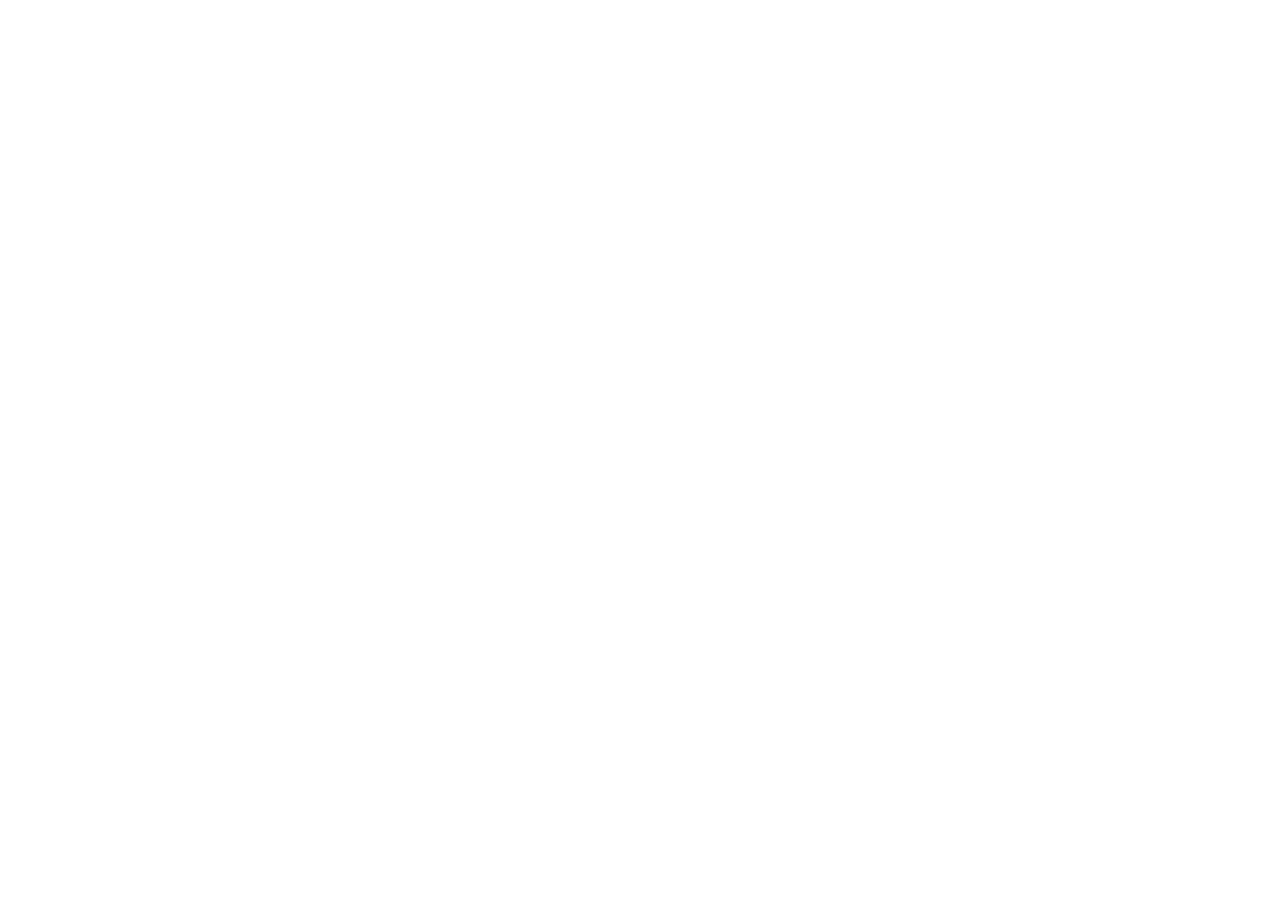
==== index.html @ 5516a7c1 "first commit" ====
<!DOCTYPE html>
<html lang="en">
<head>
    <meta charset="UTF-8">
    <meta name="viewport" content="width=device-width, initial-scale=1.0">
    <title>Document</title>
</head>
<body>
   
</body>
</html>
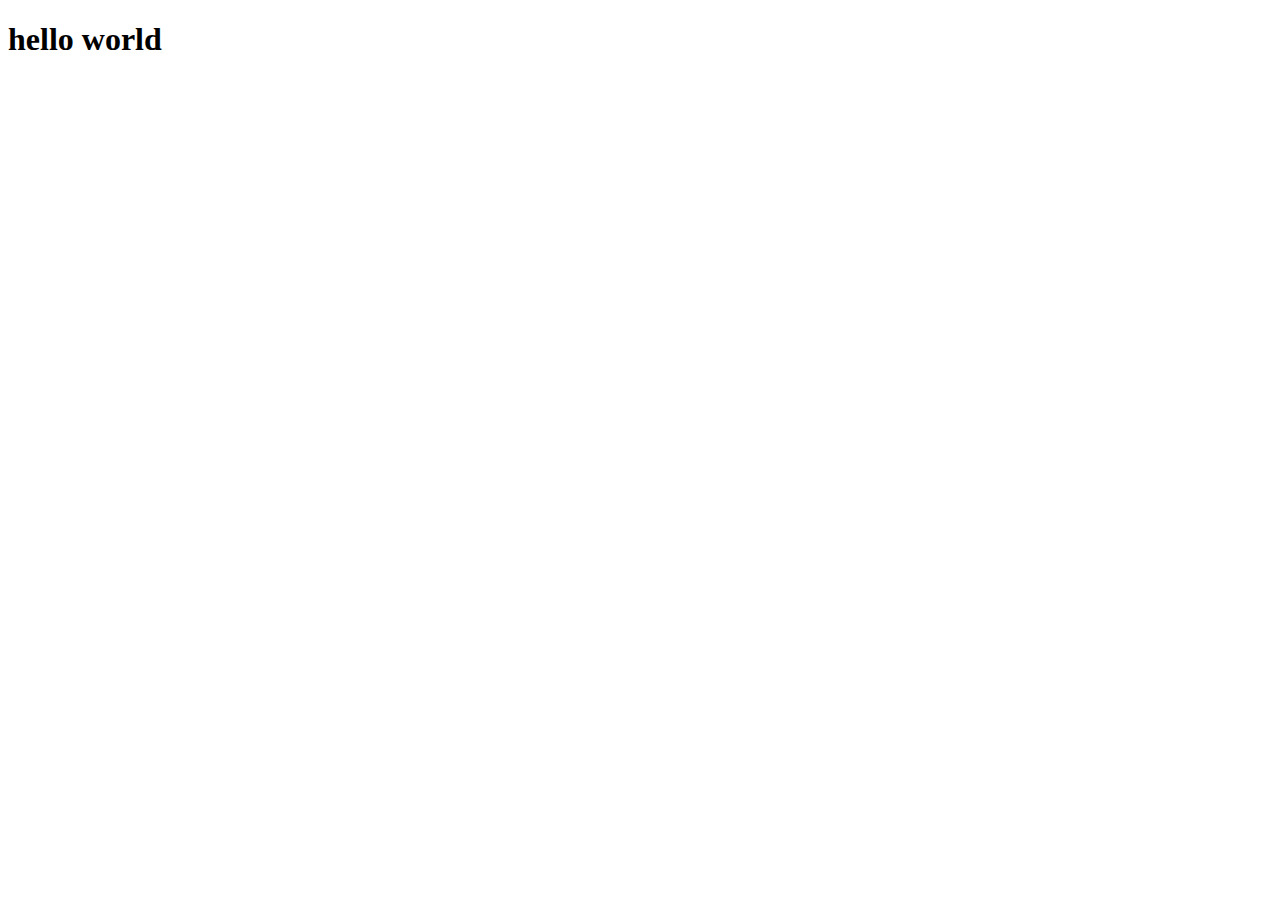
==== commit 3ad48d89: "edited index.html" ====
--- a/index.html
+++ b/index.html
@@ -6,6 +6,6 @@
     <title>Document</title>
 </head>
 <body>
-   
+   <h1>hello world</h1>
 </body>
 </html>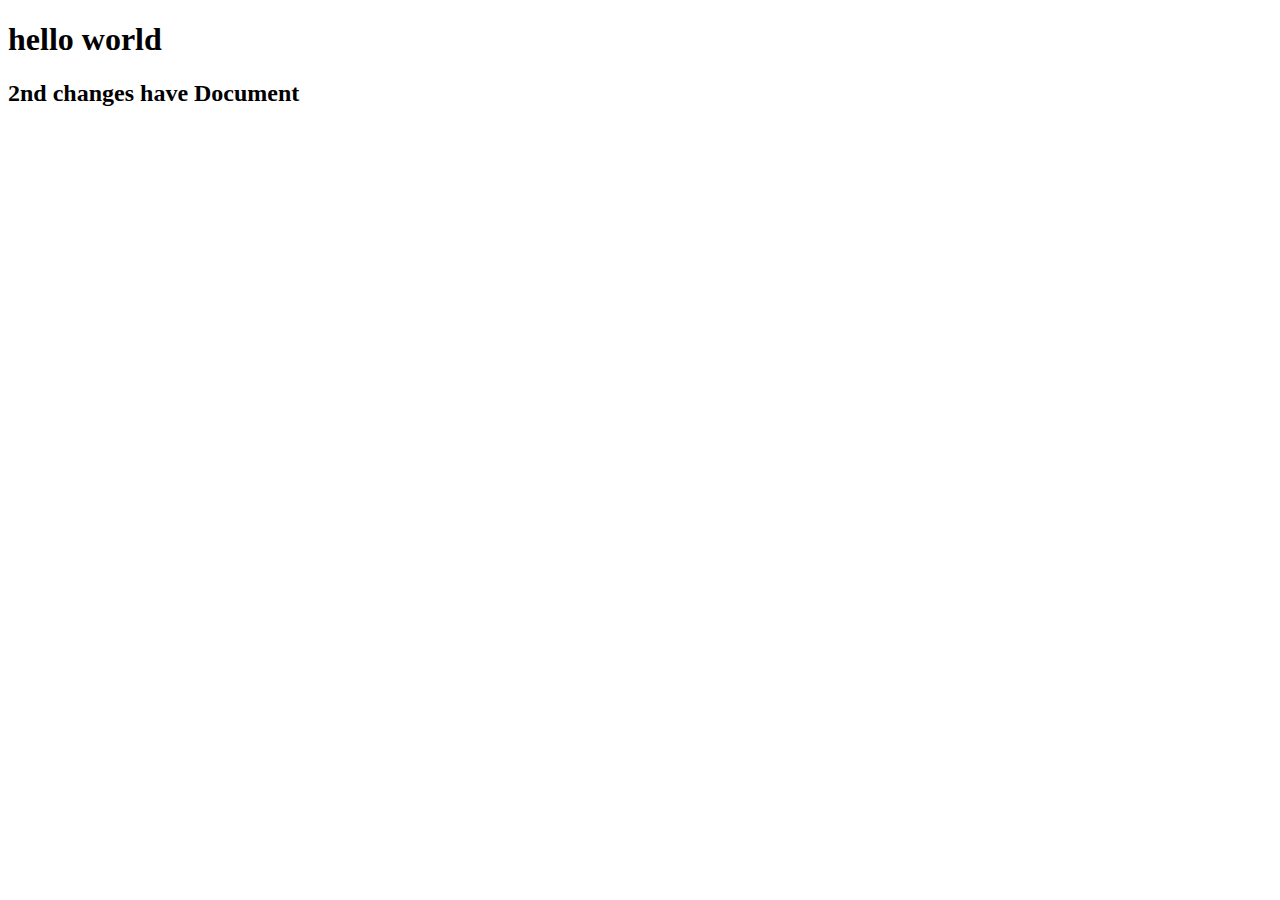
==== commit 34ba386d: "edited index.html" ====
--- a/index.html
+++ b/index.html
@@ -7,5 +7,6 @@
 </head>
 <body>
    <h1>hello world</h1>
+   <h2>2nd changes have Document</h2>
 </body>
 </html>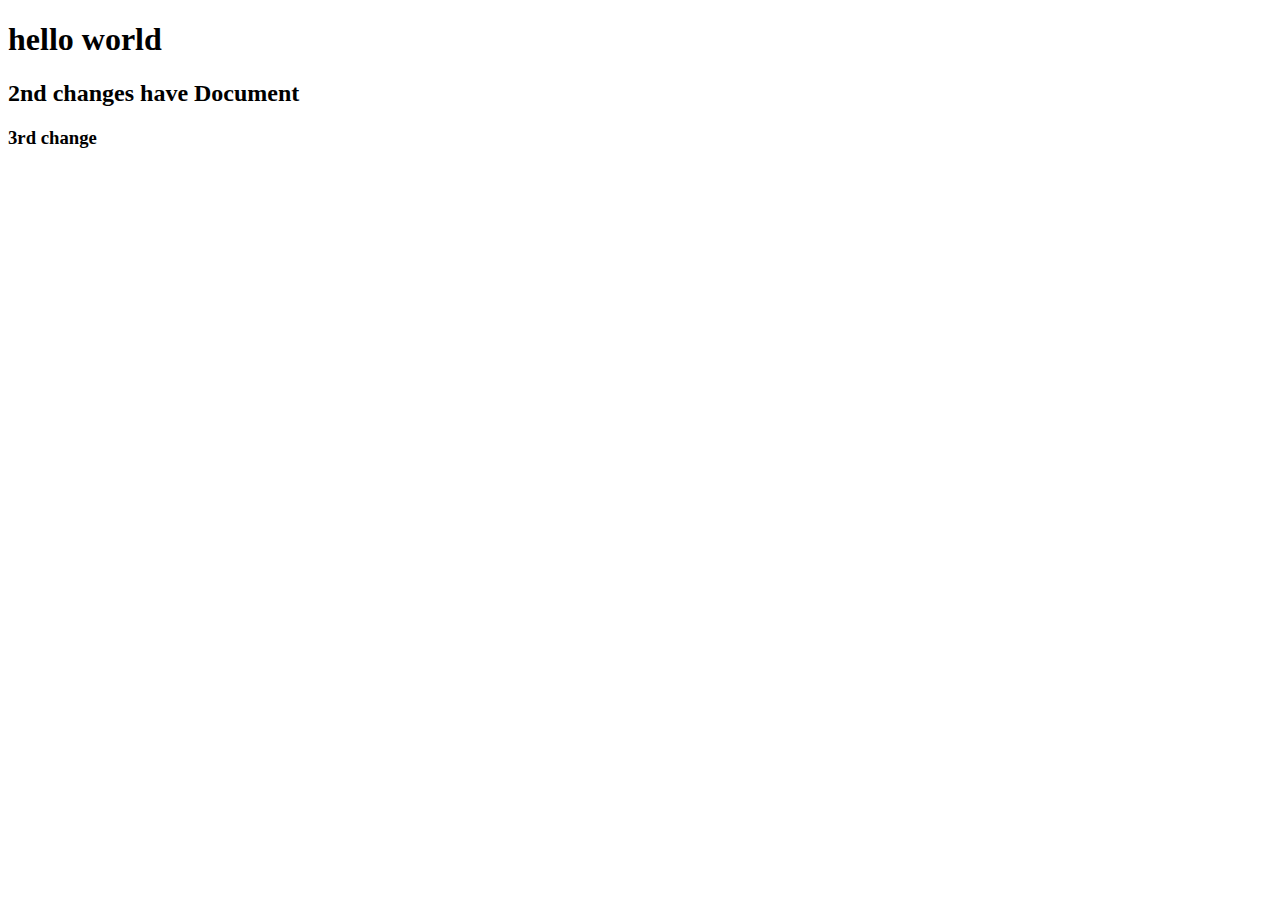
==== commit 286383fd: "edited index.html" ====
--- a/index.html
+++ b/index.html
@@ -8,5 +8,6 @@
 <body>
    <h1>hello world</h1>
    <h2>2nd changes have Document</h2>
+   <h3>3rd change</h3>
 </body>
 </html>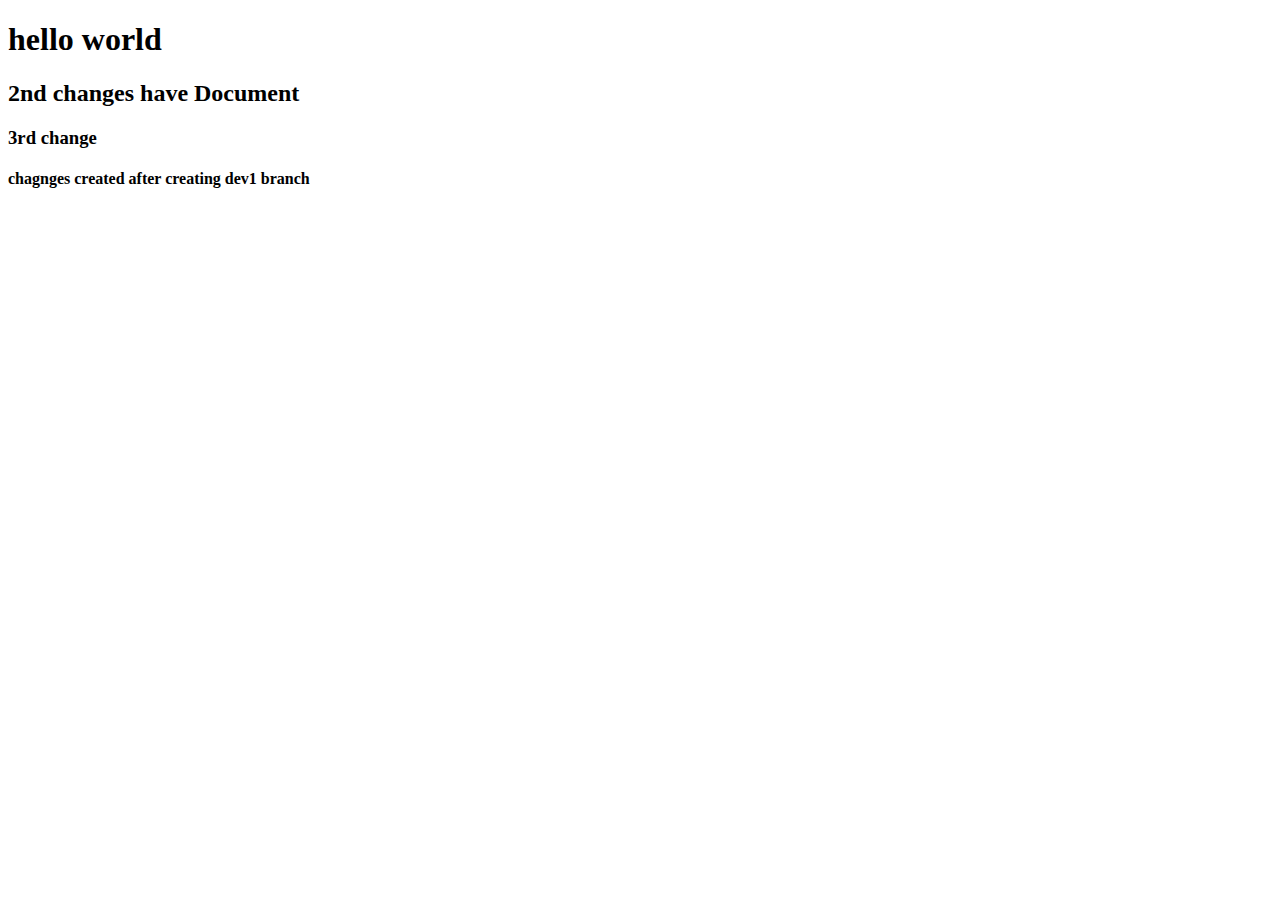
==== commit d0ff0482: "edited index.html after creating dev1" ====
--- a/index.html
+++ b/index.html
@@ -9,5 +9,7 @@
    <h1>hello world</h1>
    <h2>2nd changes have Document</h2>
    <h3>3rd change</h3>
+   <h4>chagnges created after creating dev1 branch
+   </h4>
 </body>
 </html>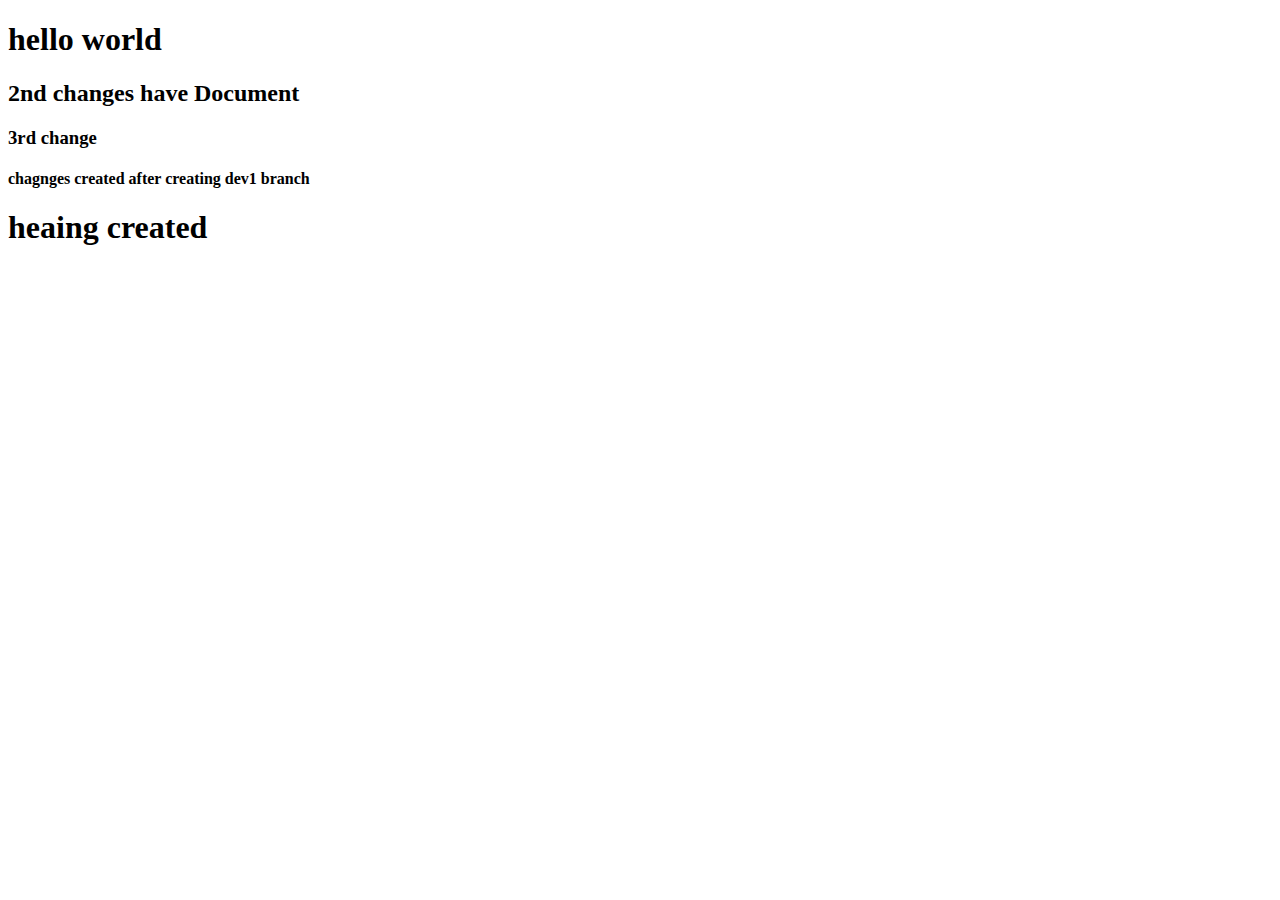
==== commit caa71598: "checking for git revert" ====
--- a/index.html
+++ b/index.html
@@ -11,5 +11,6 @@
    <h3>3rd change</h3>
    <h4>chagnges created after creating dev1 branch
    </h4>
+   <h1>heaing created</h1>
 </body>
 </html>